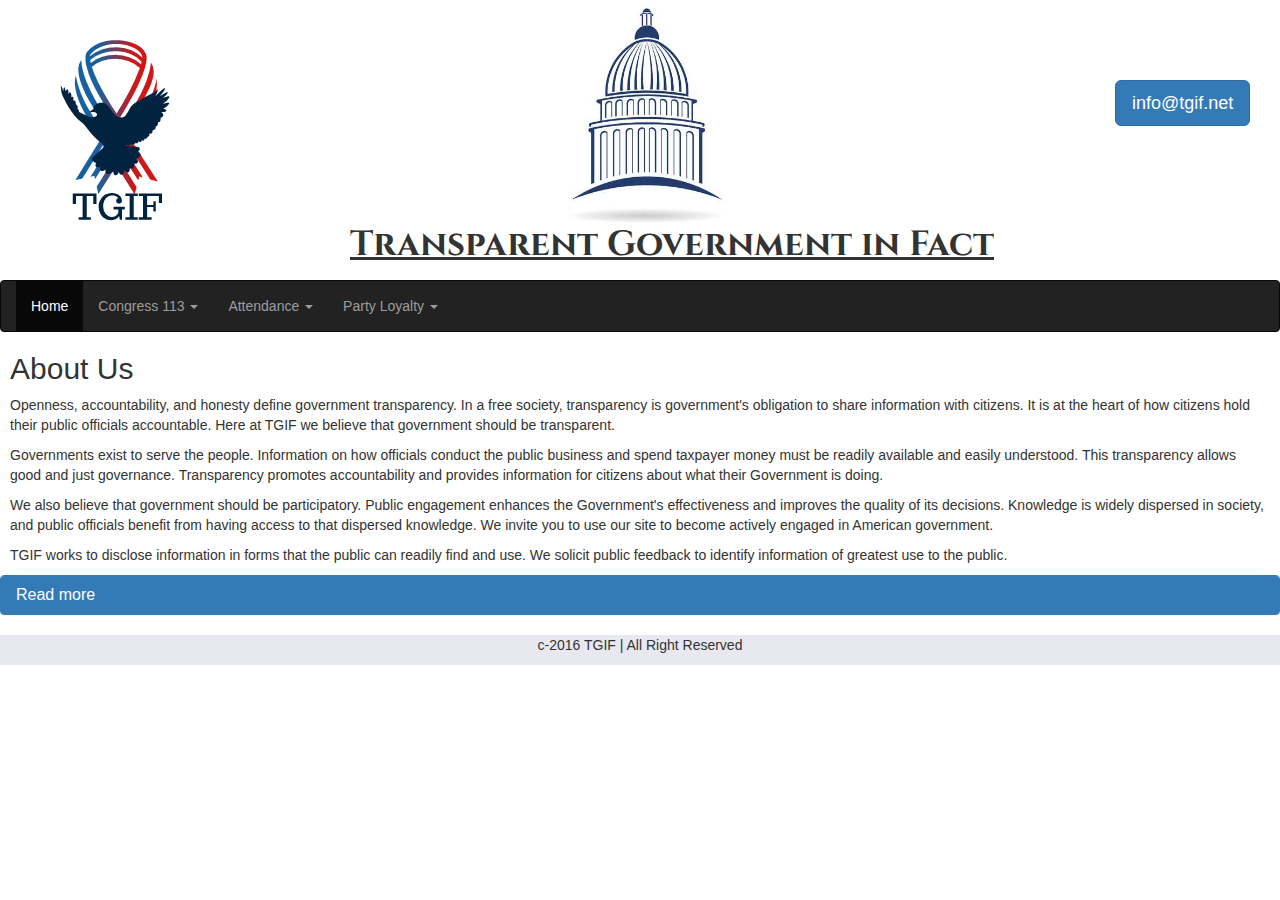
==== Index.html @ eeb4964d "TGIF" ====
<!DOCTYPE html>
<html lang="en">
    <head>
       
    </head>
    <link rel="stylesheet" href="https://maxcdn.bootstrapcdn.com/bootstrap/3.3.7/css/bootstrap.min.css">
    <link href="Style/senate-house.css" rel="stylesheet" type="text/css">
	<title>Party Loyalty</title>
    <body>
         <div class="logo">
         	 <img class="size-logo" src="img/capitol-icon.jpg">
         </div>
          <div class="size-title">
          
         <p class="title"> Transparent Government in Fact</p>
         </div>
       
        <div class="container">
        <a title="TGIF" href="home.html#info"> <img class="img-responsive size-logo2" src="img/logo2.png" alt="Cinque Terre"></a>
         <!--<div class="icono"><span class="glyphicon glyphicon-send"></span></div>-->
        
         
         <div class="link">
			
				<button type="button" class="btn btn-primary btn-lg"><a href="https://www.whitehouse.gov/the_press_office/TransparencyandOpenGovernment" style="color:white">info@tgif.net</a></button>
			<span class="dashicons dashicons-email" width="20px" height="20px"></span>
            </div>
         </div>
         <nav class="navbar navbar-inverse">
          <div class="container-fluid">
           
            <ul class="nav navbar-nav">
              <li class="active"><a href="Index.html">Home</a>
              </li>
              <li class="dropdown">
                <a class="dropdown-toggle" data-toggle="dropdown"  href="#">Congress 113
                <span class="caret"></span></a>
                <ul  class="dropdown-menu">
                  <li><a href="senate-data.html#info">Senate</a></li>
                  <li><a href="house-data.html#info">House</a></li>
                </ul>
              </li>
               <li class="dropdown">
                <a class="dropdown-toggle" data-toggle="dropdown"  href="#">Attendance
                <span class="caret"></span></a>
                <ul  class="dropdown-menu">
                  <li><a href="senate-attendance-starter-page.html">Senate</a></li>
                  <li><a href="house-attendance-starter-page.html">House</a></li>
                </ul>
              </li>
               <li class="dropdown">
                <a class="dropdown-toggle" data-toggle="dropdown"  href="#">Party Loyalty
                <span class="caret"></span></a>
                <ul  class="dropdown-menu">
                  <li><a href="senate-party-loyalty-starter-page.html">Senate</a></li>
                  <li><a href="house-party-loyalty-starter-page.html">House</a></li>
                </ul>
              </li>
            </ul>
          </div>
        </nav>        
  

        <header>            
            <div>
            	
            </div>
        </header>
        <!--Table container-->
        <div>
           <div class="text-style">
            <h2>About Us</h2>
            <p>Openness, accountability, and honesty define government transparency. In a free society, transparency is government's obligation to share information with citizens. It is at the heart of how citizens hold their public officials accountable. Here at TGIF we believe that government should be transparent.</p>  
            <p>Governments exist to serve the people. Information on how officials conduct the public business and spend taxpayer money must be readily available and easily understood. This transparency allows good and just governance.  Transparency promotes accountability and provides information for citizens about what their Government is doing.</p>  
            <p>We also believe that government should be participatory. Public engagement enhances the Government's effectiveness and improves the quality of its decisions. Knowledge is widely dispersed in society, and public officials benefit from having access to that dispersed knowledge. We invite you to use our site to become actively engaged in American government.</p>
            <p>TGIF works to disclose information in forms that the public can readily find and use. We solicit public feedback to identify information of greatest use to the public.</p>
           </div> 
                  
         <div class="panel-group">
  			<div class="panel panel-primary">
   				<div class="panel-heading">
      				<h4 class="panel-title">
        				<a data-toggle="collapse" href="#collapse1">Read more</a>
      				</h4>
   				</div>
    <div id="collapse1" class="panel-collapse collapse">

             <div class="panel-body"><h3>Background History of Government Transparency</h3>
            <p>In the West, the idea that government should be open to public scrutiny and susceptible to public opinion dates back at least to the time of the Enlightenment, when many philosophes made an attack on absolutist doctrine of state secrecy, a core part of their intellectual project. The passage of formal legislative instruments to this end can also be traced to this time with Sweden, for example, (which then included Finland as a Swedish-governed territory) enacting free press legislation as part of its constitution (Freedom of the Press Act, 1766). This approach, and that of the philosophes more broadly, is strongly related to recent historiography on the eighteenth-century public sphere.

      			<p>Influenced by Enlightenment thought, the revolutions in America (1776) and France (1789), freedom of the press enshrined provisions and requirements for public budgetary accounting and freedom of the press in constitutional articles. In the nineteenth century, attempts by Metternichean statesmen to row back on these measures were vigorously opposed by a number of eminent liberal politicians and writers, Bentham, Mill and Acton prominent among the latter.</p>

      			<p>Open government is widely seen to be a key hallmark of contemporary democratic practice and is often linked to the passing of freedom of information legislation. Scandinavian countries claim to have adopted the first freedom of information legislation, dating the origins of its modern provisions to the eighteenth century and Finland continuing the presumption of openness after gaining independence in 1917, passing its Act on Publicity of Official Documents in 1951 (superseded by new legislation in 1999).</p>

				 <p>The United States passed its Freedom of Information Act (FOIA) in 1966, FOIAs, Access to Information Acts (AIAs) or equivalent laws were passed in Denmark and Norway in 1970.</p></div>
		   </div>
			 </div>

			   </div>
    	</div> 
    	 <div class="container-fluid" style="background-color:#E8E8F0">
    	 <p align="center">c-2016 TGIF | All Right Reserved</p>
		</div>
    	<script src="https://ajax.googleapis.com/ajax/libs/jquery/3.3.1/jquery.min.js"></script>
  		<script src="https://maxcdn.bootstrapcdn.com/bootstrap/3.3.7/js/bootstrap.min.js"></script>   
</body>
</html>
---- Style/senate-house.css ----
@import url('https://fonts.googleapis.com/css?family=Cinzel'); 

.container{
	
	
	height:200px;
	width:100%;
	
	
	
}

.table-size{
	
	
	float: right;
	width: 50%;
	margin-top:-200px;
	
}

.table-size2{
	
	float: left;
	width: 50%;
	margin-top:68px;
}

.table-size3{
	
	float:right;
	width:50%;
}
.text{
	
	width:45%;
	margin-left: 10px;
}
.link{
	float: right;
	text-decoration: underline;
	margin-top: -150px;
	font-style: normal;
	color: antiquewhite;
	width: 100px;
	text-align: center;
	height:25px;
	margin-right: 50px;
	
}

.navbar{
	margin-top: 80px;
}

.size-title{
	text-align: center;
	position: absolute;
	margin-left: 350px;
	margin-top: 220px;
	text-decoration: underline;
	font-weight: bold;
}

.text-style{
	margin-left: 10px;
	margin-right: 10px;
	
}

.title{
	
	font-family: Cinzel;
	font-size: 35px;
}

.logo{
	
}

.size-logo{
	position: absolute;
	width: 230px;
	height: 250px;
	margin-left:530px;
	margin-top: -15px;
}

.size-logo2{
	
	margin-top: 30px;
}	

.lds-roller {
  display: inline-block;
  position: relative;
  width: 64px;
  height: 64px;
}
.lds-roller div {
  animation: lds-roller 1.2s cubic-bezier(0.5, 0, 0.5, 1) infinite;
  transform-origin: 32px 32px;
}
.lds-roller div:after {
  content: " ";
  display: block;
  position: absolute;
  width: 6px;
  height: 6px;
  border-radius: 50%;
  background: #fff;
  margin: -3px 0 0 -3px;
}
.lds-roller div:nth-child(1) {
  animation-delay: -0.036s;
}
.lds-roller div:nth-child(1):after {
  top: 50px;
  left: 50px;
}
.lds-roller div:nth-child(2) {
  animation-delay: -0.072s;
}
.lds-roller div:nth-child(2):after {
  top: 54px;
  left: 45px;
}
.lds-roller div:nth-child(3) {
  animation-delay: -0.108s;
}
.lds-roller div:nth-child(3):after {
  top: 57px;
  left: 39px;
}
.lds-roller div:nth-child(4) {
  animation-delay: -0.144s;
}
.lds-roller div:nth-child(4):after {
  top: 58px;
  left: 32px;
}
.lds-roller div:nth-child(5) {
  animation-delay: -0.18s;
}
.lds-roller div:nth-child(5):after {
  top: 57px;
  left: 25px;
}
.lds-roller div:nth-child(6) {
  animation-delay: -0.216s;
}
.lds-roller div:nth-child(6):after {
  top: 54px;
  left: 19px;
}
.lds-roller div:nth-child(7) {
  animation-delay: -0.252s;
}
.lds-roller div:nth-child(7):after {
  top: 50px;
  left: 14px;
}
.lds-roller div:nth-child(8) {
  animation-delay: -0.288s;
}
.lds-roller div:nth-child(8):after {
  top: 45px;
  left: 10px;
}
@keyframes lds-roller {
  0% {
    transform: rotate(0deg);
  }
  100% {
    transform: rotate(360deg);
  }
}
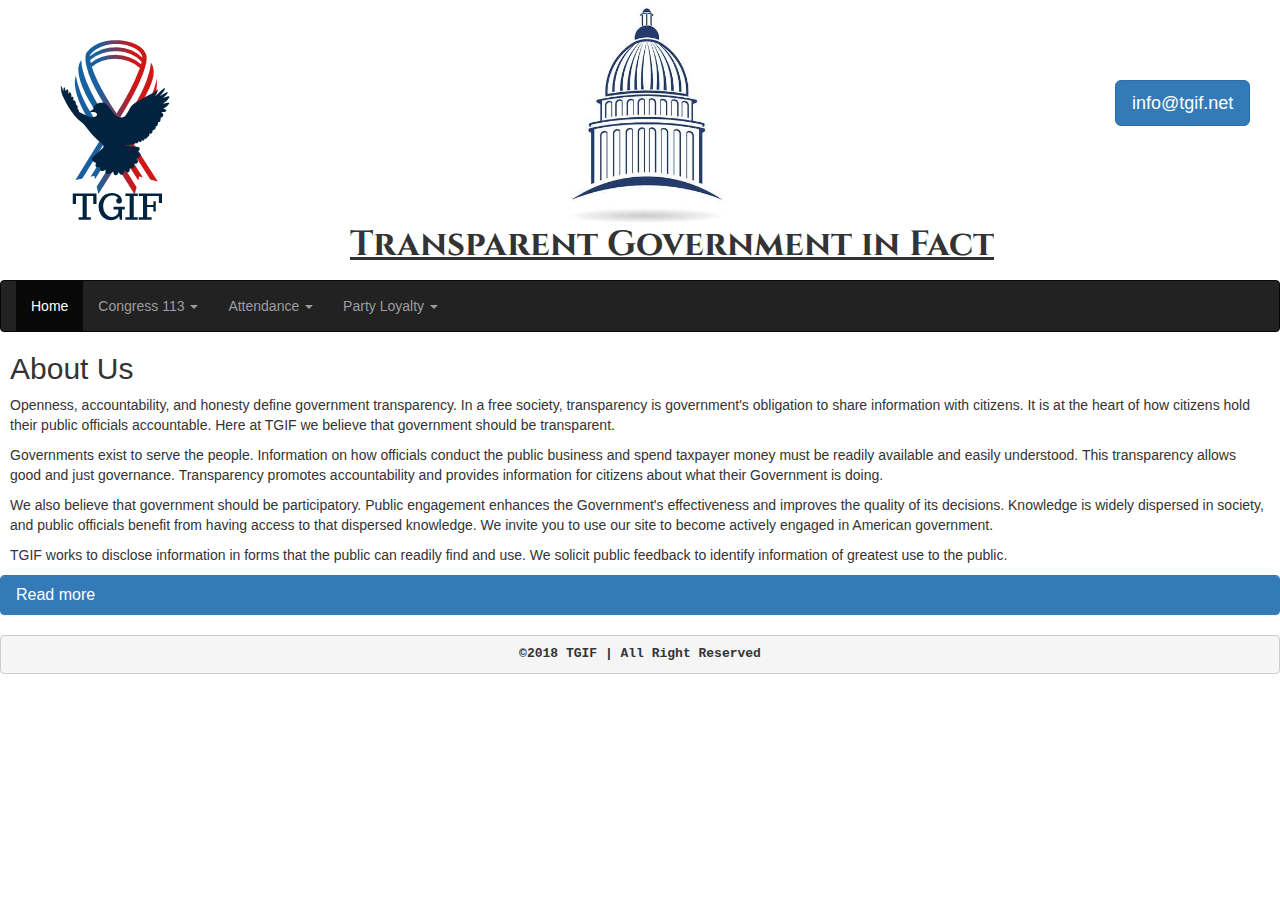
==== commit 0dfadaa0: "tgif after presentation" ====
--- a/Index.html
+++ b/Index.html
@@ -5,7 +5,7 @@
     </head>
     <link rel="stylesheet" href="https://maxcdn.bootstrapcdn.com/bootstrap/3.3.7/css/bootstrap.min.css">
     <link href="Style/senate-house.css" rel="stylesheet" type="text/css">
-	<title>Party Loyalty</title>
+	<title>TGIF Home</title>
     <body>
          <div class="logo">
          	 <img class="size-logo" src="img/capitol-icon.jpg">
@@ -16,13 +16,10 @@
          </div>
        
         <div class="container">
-        <a title="TGIF" href="home.html#info"> <img class="img-responsive size-logo2" src="img/logo2.png" alt="Cinque Terre"></a>
+        <a title="TGIF" href="Index.html"> <img class="img-responsive size-logo2" src="img/logo2.png" alt="Cinque Terre"></a>
          <!--<div class="icono"><span class="glyphicon glyphicon-send"></span></div>-->
-        
-         
-         <div class="link">
-			
-				<button type="button" class="btn btn-primary btn-lg"><a href="https://www.whitehouse.gov/the_press_office/TransparencyandOpenGovernment" style="color:white">info@tgif.net</a></button>
+        <div class="link">
+			<button type="button" class="btn btn-primary btn-lg"><a href="https://www.whitehouse.gov/the_press_office/TransparencyandOpenGovernment" style="color:white">info@tgif.net</a></button>
 			<span class="dashicons dashicons-email" width="20px" height="20px"></span>
             </div>
          </div>
@@ -98,9 +95,7 @@
 
 			   </div>
     	</div> 
-    	 <div class="container-fluid" style="background-color:#E8E8F0">
-    	 <p align="center">c-2016 TGIF | All Right Reserved</p>
-		</div>
+    	  <pre align="center" style="font-weight: bold">&copy;2018 TGIF | All Right Reserved</pre>
     	<script src="https://ajax.googleapis.com/ajax/libs/jquery/3.3.1/jquery.min.js"></script>
   		<script src="https://maxcdn.bootstrapcdn.com/bootstrap/3.3.7/js/bootstrap.min.js"></script>   
 </body>
--- a/Style/senate-house.css
+++ b/Style/senate-house.css
@@ -6,8 +6,6 @@
 	height:200px;
 	width:100%;
 	
-	
-	
 }
 
 .table-size{
@@ -15,7 +13,7 @@
 	
 	float: right;
 	width: 50%;
-	margin-top:-200px;
+	margin-top:-130px;
 	
 }
 
@@ -23,19 +21,45 @@
 	
 	float: left;
 	width: 50%;
-	margin-top:68px;
+	margin-top:140px;
 }
 
 .table-size3{
 	
 	float:right;
 	width:50%;
-}
+	
+}
+
+.table-size4{
+	
+	
+	float: right;
+	width: 50%;
+	margin-top:-240px;
+	
+}
+
+.table-size5{
+	
+	float: left;
+	width: 50%;
+	margin-top:30px;
+}
+
+.table-size6{
+	
+	float:right;
+	width:50%;
+}
+
 .text{
 	
 	width:45%;
 	margin-left: 10px;
-}
+	
+}
+
 .link{
 	float: right;
 	text-decoration: underline;
@@ -89,7 +113,8 @@
 .size-logo2{
 	
 	margin-top: 30px;
-}	
+}
+
 
 .lds-roller {
   display: inline-block;
@@ -97,10 +122,12 @@
   width: 64px;
   height: 64px;
 }
+
 .lds-roller div {
   animation: lds-roller 1.2s cubic-bezier(0.5, 0, 0.5, 1) infinite;
   transform-origin: 32px 32px;
 }
+
 .lds-roller div:after {
   content: " ";
   display: block;
@@ -108,40 +135,50 @@
   width: 6px;
   height: 6px;
   border-radius: 50%;
-  background: #fff;
+  background: blue;
   margin: -3px 0 0 -3px;
 }
+
 .lds-roller div:nth-child(1) {
   animation-delay: -0.036s;
 }
+
 .lds-roller div:nth-child(1):after {
   top: 50px;
   left: 50px;
 }
+
 .lds-roller div:nth-child(2) {
   animation-delay: -0.072s;
 }
+
 .lds-roller div:nth-child(2):after {
   top: 54px;
   left: 45px;
 }
+
 .lds-roller div:nth-child(3) {
   animation-delay: -0.108s;
 }
+
 .lds-roller div:nth-child(3):after {
   top: 57px;
   left: 39px;
 }
+
 .lds-roller div:nth-child(4) {
   animation-delay: -0.144s;
 }
+
 .lds-roller div:nth-child(4):after {
   top: 58px;
   left: 32px;
 }
+
 .lds-roller div:nth-child(5) {
   animation-delay: -0.18s;
 }
+
 .lds-roller div:nth-child(5):after {
   top: 57px;
   left: 25px;
@@ -149,20 +186,25 @@
 .lds-roller div:nth-child(6) {
   animation-delay: -0.216s;
 }
+
 .lds-roller div:nth-child(6):after {
   top: 54px;
   left: 19px;
 }
+
 .lds-roller div:nth-child(7) {
   animation-delay: -0.252s;
 }
+
 .lds-roller div:nth-child(7):after {
   top: 50px;
   left: 14px;
 }
+
 .lds-roller div:nth-child(8) {
   animation-delay: -0.288s;
 }
+
 .lds-roller div:nth-child(8):after {
   top: 45px;
   left: 10px;
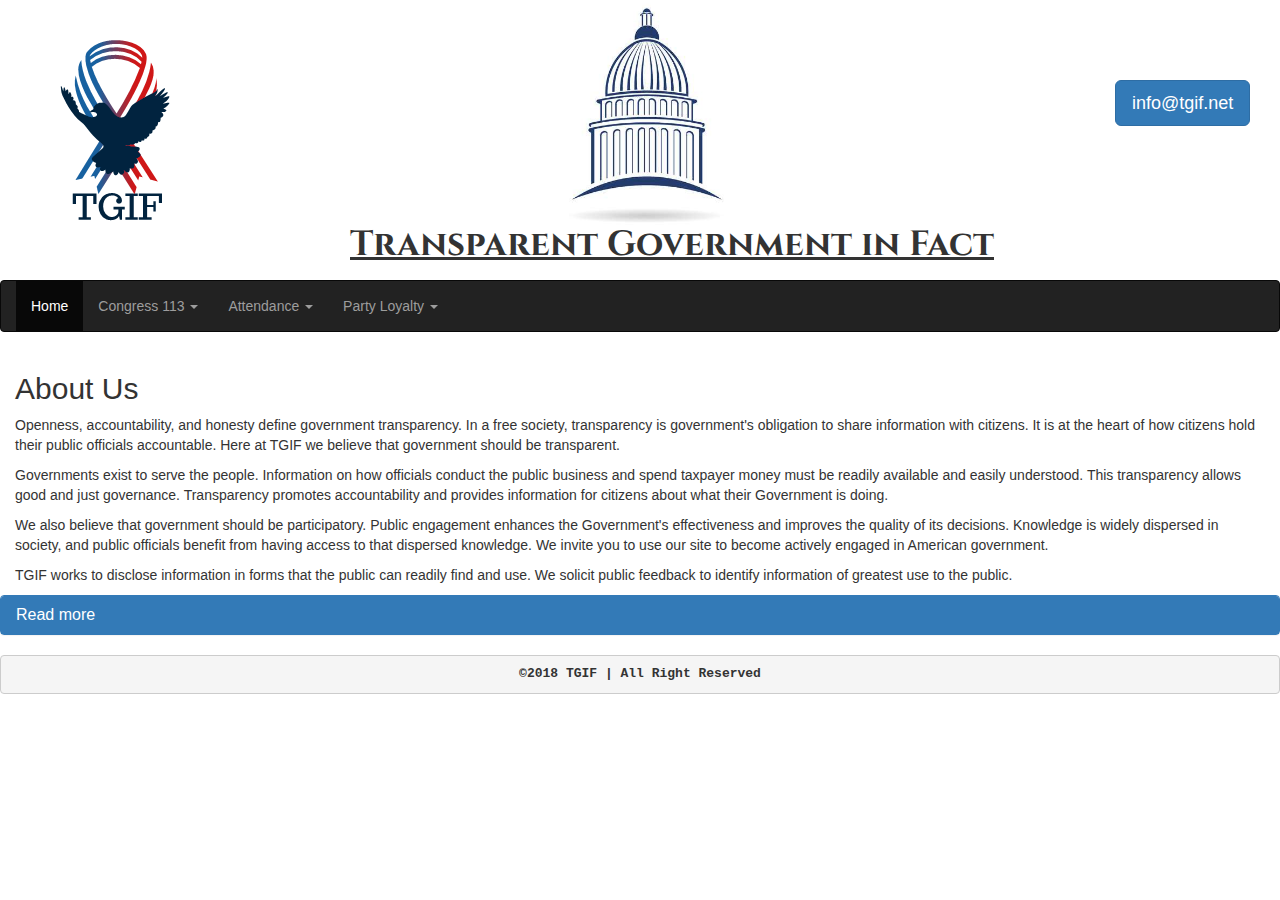
==== commit 9063cd05: "update tgif" ====
--- a/Index.html
+++ b/Index.html
@@ -65,7 +65,7 @@
         </header>
         <!--Table container-->
         <div>
-           <div class="text-style">
+           <div class="container-fluid" "text-style">
             <h2>About Us</h2>
             <p>Openness, accountability, and honesty define government transparency. In a free society, transparency is government's obligation to share information with citizens. It is at the heart of how citizens hold their public officials accountable. Here at TGIF we believe that government should be transparent.</p>  
             <p>Governments exist to serve the people. Information on how officials conduct the public business and spend taxpayer money must be readily available and easily understood. This transparency allows good and just governance.  Transparency promotes accountability and provides information for citizens about what their Government is doing.</p>  
--- a/Style/senate-house.css
+++ b/Style/senate-house.css
@@ -115,6 +115,36 @@
 	margin-top: 30px;
 }
 
+.align-loader{
+	
+	display: flex;
+	justify-content: center;
+}
+
+td:nth-child(1){
+	width: 300px;
+	text-align: center;
+}
+
+td:nth-child(2){
+	width:300px;
+	text-align: center;
+}
+
+td:nth-child(3){
+	width:300px;
+	text-align: center;
+}
+
+td:nth-child(4){
+	width:300px;
+	text-align: center;
+}
+
+td:nth-child(5){
+	width:300px;
+	text-align: center;
+}
 
 .lds-roller {
   display: inline-block;
